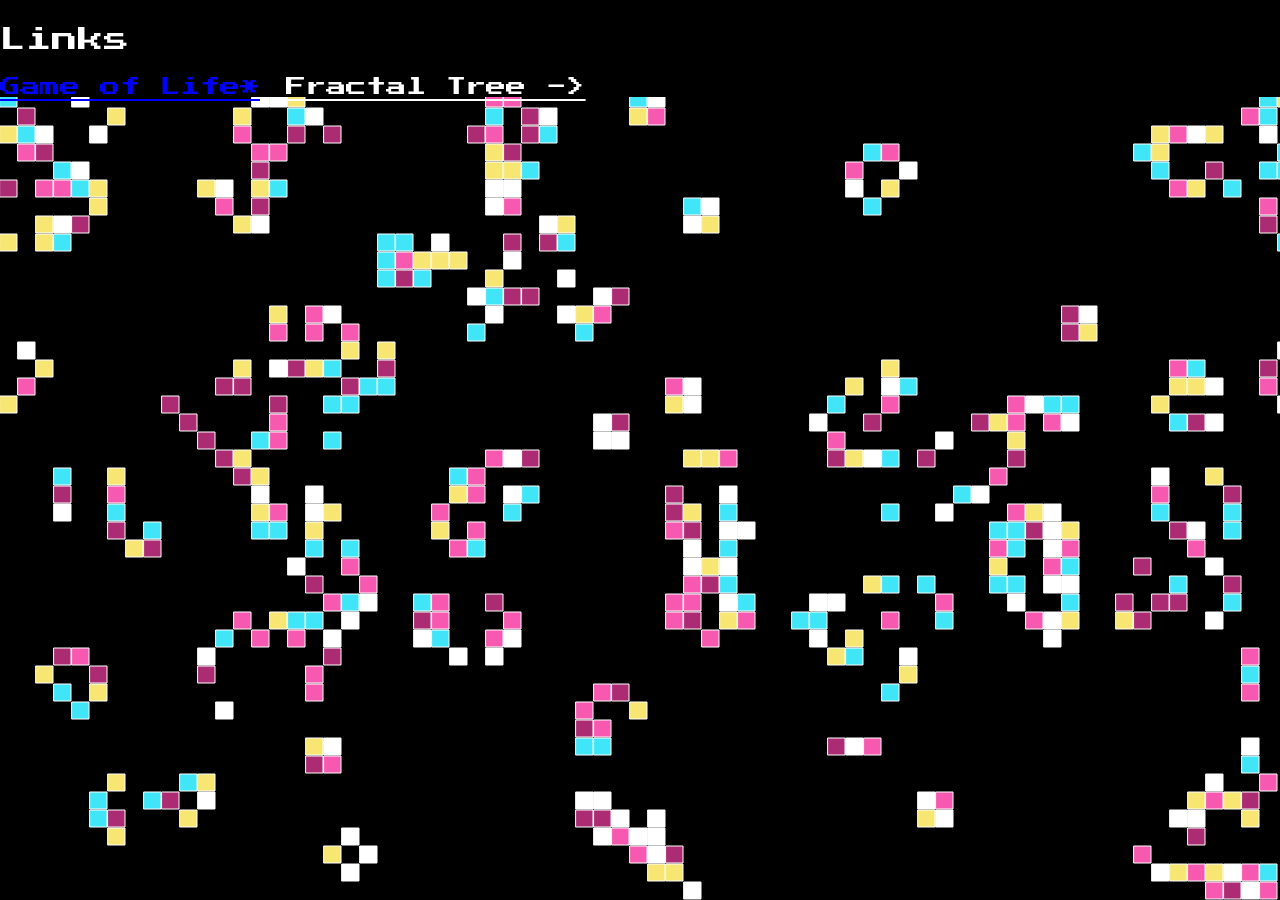
==== index.html @ ea86e8d0 "First Commit -1. Game of Life \n 2. Fractal Tree" ====
<!DOCTYPE html>
<html lang="en">

<head>
  <script src="./p5.min.js"></script>
  <meta charset="utf-8" />
  <title>Maths</title>
  <meta name="viewport" content="width=device-width, initial-scale=1.0">
  <link rel="stylesheet" href="style.css" />
</head>

<body >
  <header >
    Links
    <nav >
     
     <a href="index.html" class="current">Game of Life*</a>
     <a href="fractal.html">Fractal Tree -></a>
    </nav>
  </header>


  <main>
  </main>
  <script src="sketch.js"></script>
</body>

</html>
---- style.css ----
@font-face {
    font-family: "PressStart";
    src: url("PressStart2P-Regular.ttf");

}

body {
    margin: 0;
    overflow: hidden;
    padding: 0;
    background-color: black;
    font-size: xx-large;
    font-family: "PressStart";
    /* border: 1px solid white; */
    width: 100%;
    height: 100%;
    display: block;
}

main {
    overflow: hidden;
}
nav{
    display: flex;
    flex-direction: row;
    flex-wrap: wrap;
    justify-content: flex-start;
    align-items: center;
    gap:1em;
    padding-top:1em
}
a{  color: white;
    font-size: .8em;
}
.current{
    color: blue;
}
header{
    padding-top: 1em;
    width: 100vw;
    color: white;
    background-color: black;
    position: absolute;
    /* height: 10vh; */
    font-size: 0.8em;

}
h1 {
    font-size: 1.5em;
    -webkit-text-stroke-color: whitesmoke;
    -webkit-text-stroke-width: thin;

}
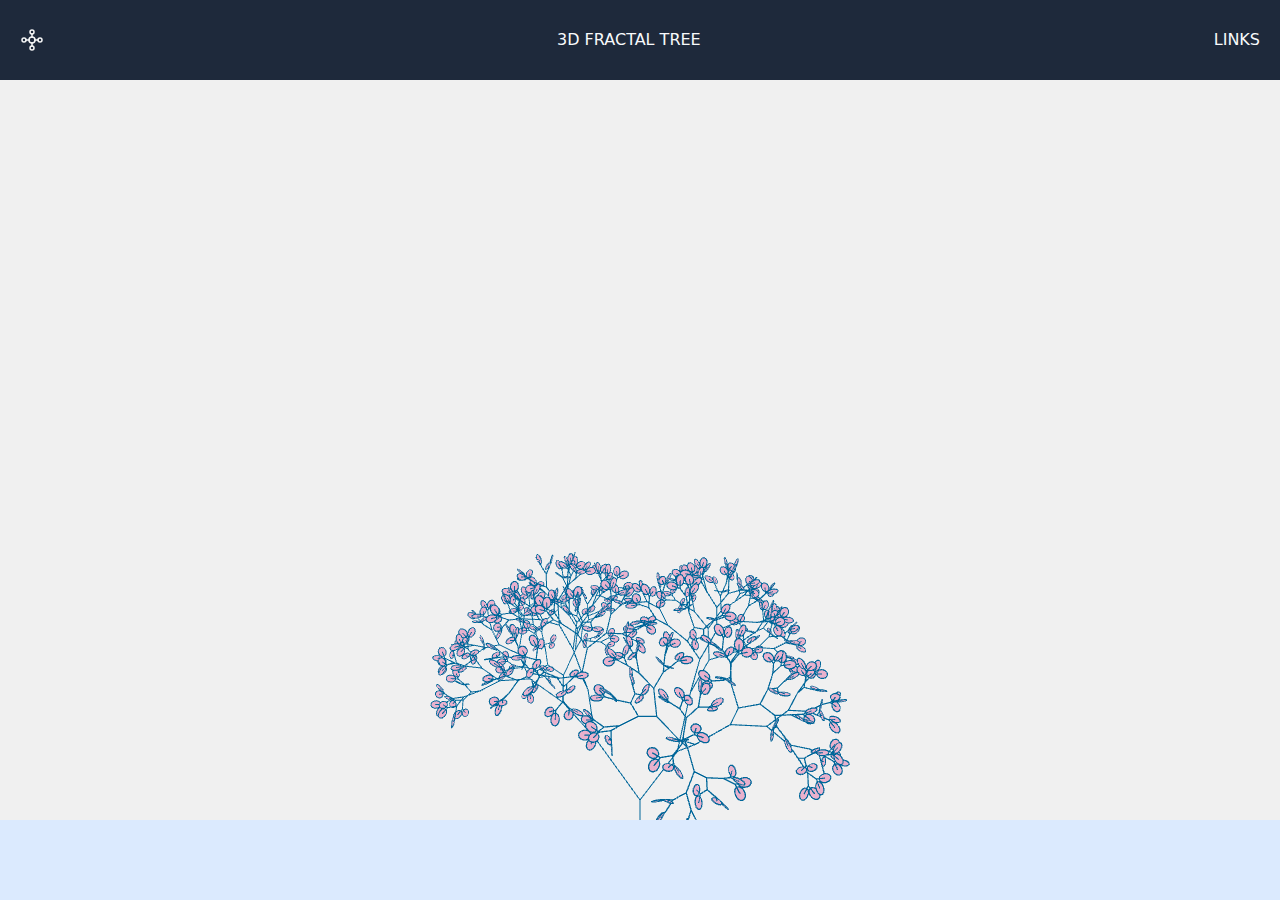
==== commit 60f7ccc5: "tailwind ,new nav, 3d Fractal tree'" ====
--- a/index.html
+++ b/index.html
@@ -6,23 +6,22 @@
   <meta charset="utf-8" />
   <title>Maths</title>
   <meta name="viewport" content="width=device-width, initial-scale=1.0">
-  <link rel="stylesheet" href="style.css" />
+  <!-- <link rel="stylesheet" href="style.css" /> -->
+  <script src="style.js"></script>
+  
 </head>
 
-<body >
-  <header >
-    Links
-    <nav >
-     
-     <a href="index.html" class="current">Game of Life*</a>
-     <a href="fractal.html">Fractal Tree -></a>
-    </nav>
-  </header>
+<body class="bg-blue-100">
+  <nav class="fixed w-full z-99 bg-slate-800 h-20 flex flex-rows items-center justify-between p-5 text-slate-50">
+    <div class="fill-slate-800 invert"><img src="mainicon.svg" /></div>
+    <div>3D FRACTAL TREE</div>
+    <div class=""><a href="Links.html" target="_self">LINKS</a> </div>
+  </nav>
 
 
   <main>
+
   </main>
-  <script src="sketch.js"></script>
 </body>
-
+<script src="3dTree.js"></script>
 </html>